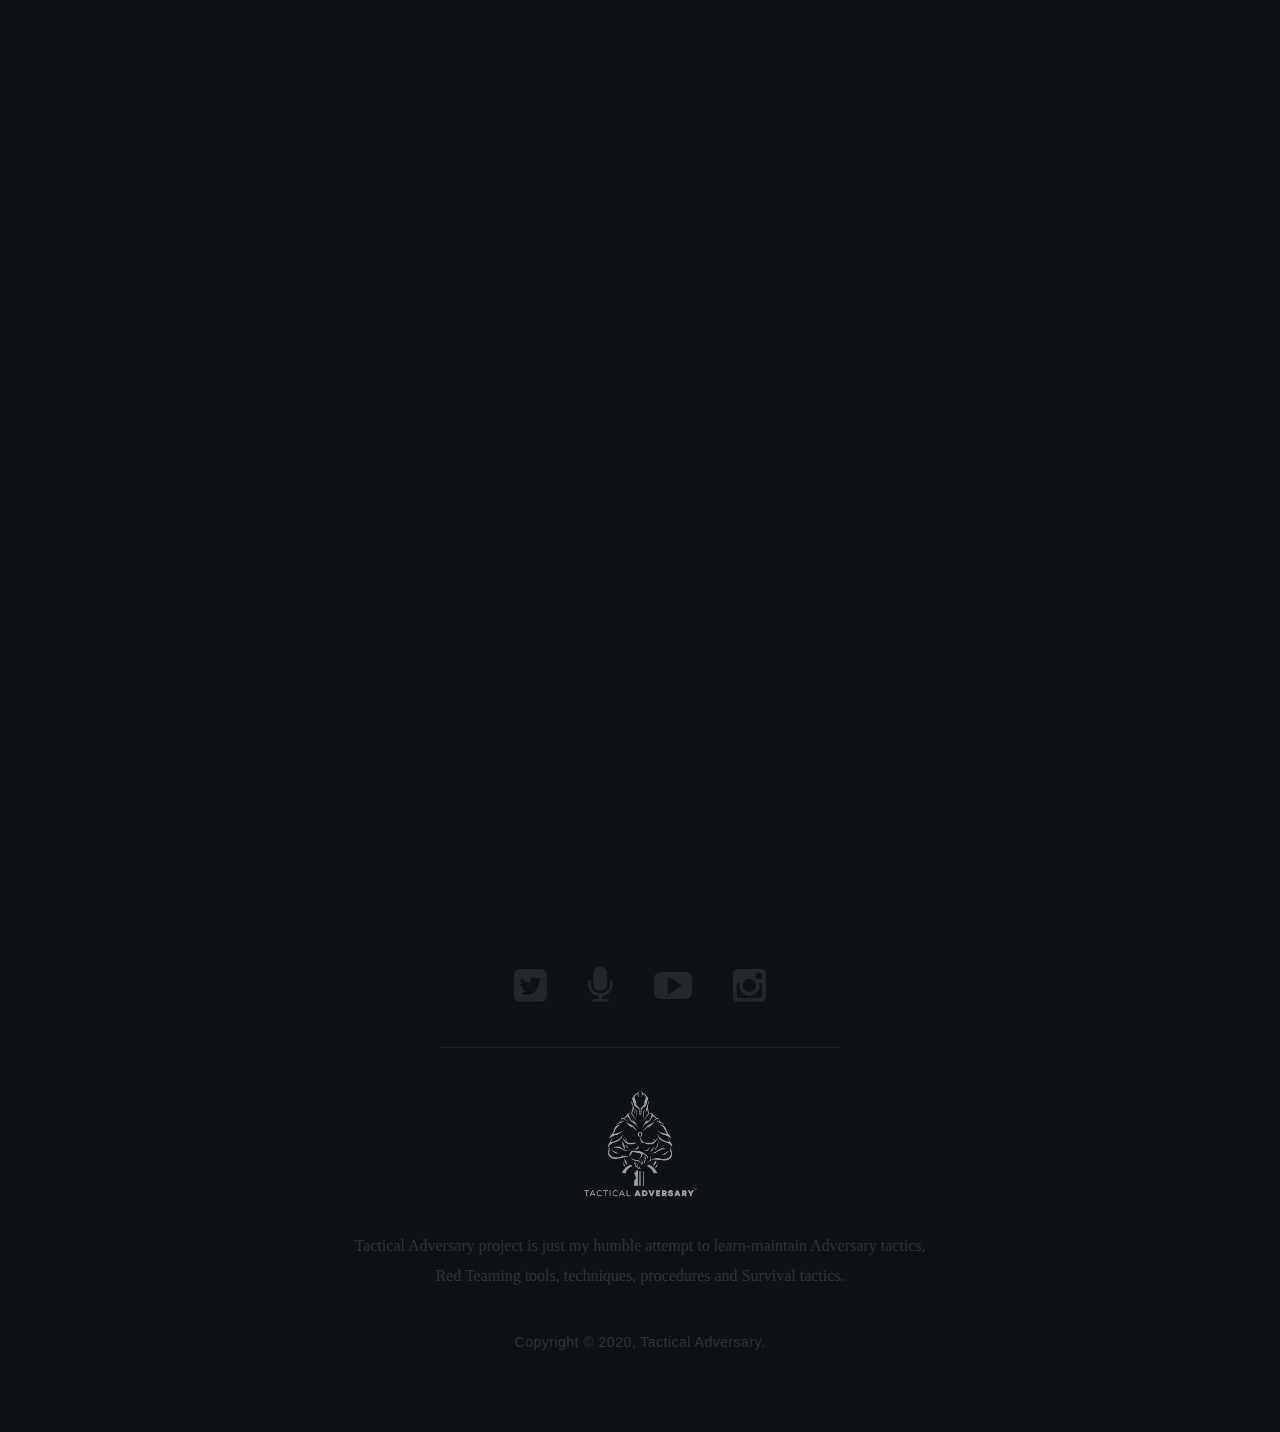
==== index.html @ 770ef3a3 "Add files via upload" ====
<!DOCTYPE html>
<!--[if IE 8 ]><html class="no-js oldie ie8" lang="en"> <![endif]-->
<!--[if IE 9 ]><html class="no-js oldie ie9" lang="en"> <![endif]-->
<!--[if (gte IE 9)|!(IE)]><!--><html class="no-js" lang="en"> <!--<![endif]-->
<head>

   <!--- basic page needs
   ================================================== -->
   <meta charset="utf-8">
	<title>Tactical Adversary Podcast - Stories of real world Adversaries</title>
	<meta name="description" content="Tactical Adversary Podcast - Stories of real world Adversaries">  
	<meta name="author" content="Tactical Adversary">
<meta property="og:title" content="Tactical Adversary - Adversarial attack simulation and red teaming tactics"/>
<meta property="og:description" content="Tactical Adversary - Adversarial attack simulation and red teaming tactics"/>
<meta property="og:type" content="Blogs, Podcast and Webcast"/>
<meta property="og:image" itemprop="image" content="https://tacticaladversary.io/images/tactical_adversary.jpg"/>
   <!-- mobile specific metas
   ================================================== -->
	<meta name="viewport" content="width=device-width, initial-scale=1, maximum-scale=1">

 	<!-- CSS
   ================================================== -->
   <link rel="stylesheet" href="css/base.css">
   <link rel="stylesheet" href="css/vendor.min.css">
   <link rel="stylesheet" href="css/main.css">     

   <!-- script
   ================================================== -->
	<script src="js/modernizr.js"></script>

   <!-- favicons
	================================================== -->
	<link rel="apple-touch-icon" sizes="180x180" href="images/favicon/apple-touch-icon.png">
<link rel="icon" type="image/png" sizes="32x32" href="images/favicon/favicon-32x32.png">
<link rel="icon" type="image/png" sizes="16x16" href="images/favicon/favicon-16x16.png">
<link rel="manifest" href="images/favicon/site.webmanifest">
<link rel="mask-icon" href="images/favicon/safari-pinned-tab.svg" color="#5bbad5">
<meta name="msapplication-TileColor" content="#da532c">
<meta name="theme-color" content="#ffffff">
	

</head>

<body>

	<!-- header
   ================================================== -->
   <header id="main-header">

   	<div class="row">

	      <div class="logo">
	         <a href="https://podcast.tacticaladversary.io">Tactical Adversary</a>
	      </div>

	      <nav id="nav-wrap">         
	         
	         <a class="mobile-btn" href="#nav-wrap" title="Show navigation">
	         	<span class="menu-icon">Menu</span>
	         </a>
         	<a class="mobile-btn" href="#" title="Hide navigation">
         		<span class="menu-icon">Menu</span>
         	</a>            

	         <ul id="nav" class="nav">
	            <li class="current"><a href="https://podcast.tacticaladversary.io">Home.</a></li>
			<li><a href="#">Episodes.</a></li>
		         <li><a href="blog">About.</a></li>
	            <li><a href="https://tacticaladversary.io/" target="_blank">Tactical Adversary Home.</a></li>
				
	           
	         </ul> <!-- end #nv -->

	      </nav> <!-- end #nav-wrap -->

	      <ul class="header-social">
		  <li><a href="https://twitter.com/TacticAdversary" target="_blank"> <i class="fa fa-twitter"></i></a></li>
		  	  <li><a href="https://anchor.fm/TacticalAdversary" target="_blank"> <i class="fa fa-microphone"></i></a></li>
			  
		  <li><a href="https://www.youtube.com/channel/UCgHDiIYPNd9ka-pK5iBv2qg" target="_blank"><i class="fa fa-youtube-play" > </i></a></li>		  
	        	<li><a href="https://instagram.com/tacticaladversary" target="_blank"> <i class="fa fa-instagram"></i></a></li>
				<!--<li><a href="https://twitch.tv/tacticaladversary" target="_blank"> <i class="fa fa-twitch"></i></a></li>
	        	 <li><a href="https://facebook.com/tacticaladversary" target="_blank"> <i class="fa fa-facebook"></i></a></li> -->
	        	
	      </ul>      

	   </div>

   </header> <!-- end header -->


   <!-- homepage hero
   ================================================== -->
   <section id="hero">	
   	  
		<div class="row hero-content">

			<div class="twelve columns hero-container">

			   <!-- hero-slider start-->
			   <div id="hero-slider" class="flexslider">

				   <ul class="slides">

				    <li>
						   <div class="flex-caption">
						   <img src="images/tactical-adversary-abx.png" alt=""/>
								<h1 class="">Stories of real world Adversaries.
								</h1>	
									
								<h3 class=""></h3>				   
							</div>						
					   </li>

					   <!-- slide -->
														              

				   </ul>

			   </div> <!-- end hero-slider -->				   

	      </div> <!-- end twelve columns-->

		</div> <!-- end row -->	

		

   </section> <!-- end homepage hero -->



   <section id="testimonials">

      <div class="row content flex-container">
	
         <div id="testimonial-slider" class="flexslider">

            <ul class="slides">
               <li>
                  <p>
“A Podcast on Stories of real world Adversaries! </br> Lets hear their experiences focused on offensive cyber security, red teaming and adversary tactics!”
                  </p>

             	</li> <!-- end slide -->

             

            </ul> <!-- end slides -->

         </div> <!-- end flexslider -->         
        
      </div> <!-- end row -->

   </section> <!-- end testimonials section -->  


 


   <!-- Footer
   ================================================== -->
   <footer>

      <div class="row">  

      	<div class="twelve columns content group">
      		
				<ul class="social-links">
				 <li><a href="https://twitter.com/TacticAdversary" target="_blank"> <i class="fa fa-twitter-square"></i></a></li>
				 <li><a href="https://anchor.fm/TacticalAdversary" target="_blank"> <i class="fa fa-microphone"></i></a></li>
			  
				 <li><a href="https://www.youtube.com/channel/UCgHDiIYPNd9ka-pK5iBv2qg"><i class="fa fa-youtube-play" target="_blank"> </i></a></li>
				 <li><a href="https://instagram.com/TacticalAdversary" target="_blank"> <i class="fa fa-instagram"></i></a></li>
				  <!-- 	<li><a href="https://twitch.tv/tacticaladversary" target="_blank"> <i class="fa fa-twitch"></i></a></li>
              <li><a href="https://facebook.com/tacticaladversary" target="_blank"> <i class="fa fa-facebook-square"></i></a></li>-->
             
            </ul>

            <hr />

            <div class="info">

            	<div class="footer-logo"></div>
 <p>Tactical Adversary project is just my humble attempt to learn-maintain Adversary tactics, Red Teaming tools, techniques, procedures and Survival tactics. 
	            </p>	
	            <ul class="copyright">
         	<li>Copyright &copy; 2020, Tactical Adversary.</li> 
         	
         </ul>
		 
		 
	         </div>

      	</div>           

        


      </div> <!-- end row -->

   </footer> <!-- end footer -->

   <div id="preloader"> 
    	<div id="loader"></div>
   </div> 

   <!-- Java Script
   ================================================== --> 
   <script src="js/jquery-1.11.3.min.js"></script>
   <script src="js/jquery-migrate-1.2.1.min.js"></script>
   <script src="js/jquery.flexslider-min.js"></script>
   <script src="js/jquery.waypoints.min.js"></script>
   <script src="js/jquery.validate.min.js"></script>
   <script src="js/jquery.fittext.js"></script>
   <script src="js/jquery.placeholder.min.js"></script>
   <script src="js/jquery.magnific-popup.min.js"></script>  
   <script src="js/main_2.js"></script>

</body>

</html>
---- css/base.css ----
html {
	font-family: sans-serif;
	-ms-text-size-adjust: 100%;
	-webkit-text-size-adjust: 100%;
}

body {
	margin: 0;
}

article,
aside,
details,
figcaption,
figure,
footer,
header,
hgroup,
main,
nav,
section,
summary {
	display: block;
}

audio,
canvas,
progress,
video {
	display: inline-block;
	vertical-align: baseline;
}

audio:not([controls]) {
	display: none;
	height: 0;
}

[hidden],
template {
	display: none;
}

a {
	background: transparent;
}

a:active,
a:hover {
	outline: 0;
}

abbr[title] {
	border-bottom: 1px dotted;
}

b,
strong {
	font-weight: bold;
}

dfn {
	font-style: italic;
}

h1 {
	font-size: 2em;
	margin: 0.67em 0;
}

mark {
	background: #ff0;
	color: #000;
}

small {
	font-size: 80%;
}

sub,
sup {
	font-size: 75%;
	line-height: 0;
	position: relative;
	vertical-align: baseline;
}

sup {
	top: -0.5em;
}

sub {
	bottom: -0.25em;
}

img {
	border: 0;
}

svg:not(:root) {
	overflow: hidden;
}

figure {
	margin: 1em 40px;
}

hr {
	-moz-box-sizing: content-box;
	box-sizing: content-box;
	height: 0;
}

pre {
	overflow: auto;
}

code,
kbd,
pre,
samp {
	font-family: monospace, monospace;
	font-size: 1em;
}

button,
input,
optgroup,
select,
textarea {
	color: inherit;
	font: inherit;
	margin: 0;
}

button {
	overflow: visible;
}

button,
select {
	text-transform: none;
}

button,
html input[type="button"],
input[type="reset"],
input[type="submit"] {
	-webkit-appearance: button;
	cursor: pointer;
}

button[disabled],
html input[disabled] {
	cursor: default;
}

button::-moz-focus-inner,
input::-moz-focus-inner {
	border: 0;
	padding: 0;
}

input {
	line-height: normal;
}

input[type="checkbox"],
input[type="radio"] {
	box-sizing: border-box;
	padding: 0;
}

input[type="number"]::-webkit-inner-spin-button,
input[type="number"]::-webkit-outer-spin-button {
	height: auto;
}

input[type="search"] {
	-webkit-appearance: textfield;
	-moz-box-sizing: content-box;
	-webkit-box-sizing: content-box;
	box-sizing: content-box;
}

input[type="search"]::-webkit-search-cancel-button,
input[type="search"]::-webkit-search-decoration {
	-webkit-appearance: none;
}

fieldset {
	border: 1px solid #c0c0c0;
	margin: 0 2px;
	padding: 0.35em 0.625em 0.75em;
}

legend {
	border: 0;
	padding: 0;
}

textarea {
	overflow: auto;
}

optgroup {
	font-weight: bold;
}

table {
	border-collapse: collapse;
	border-spacing: 0;
}

td,
th {
	padding: 0;
}

/*
/* Basic Setup Styles - Top Elements 
/* =================================================================== */

/* NOTE
html is set to 62.5% so that if you use REMS, all the measurements 
are based on 10px sizing. So basically 1.5rem = 15px  */
html {
	-webkit-font-smoothing: antialiased;
	-moz-osx-font-smoothing: grayscale;
	font-size: 62.5%;
	-webkit-box-sizing: border-box;
	-moz-box-sizing: border-box;
	box-sizing: border-box;
}

html,
body {
	height: 100%;
}

*,
*:before,
*:after {
	box-sizing: inherit;
}

body {
	font-weight: normal;
	line-height: 1;
	text-rendering: optimizeLegibility;
}


/*
/* Typography 
====================================================================== */

div,
dl,
dt,
dd,
ul,
ol,
li,
h1,
h2,
h3,
h4,
h5,
h6,
pre,
form,
p,
blockquote,
th,
td {
	margin: 0;
	padding: 0;
}

h1,
h2,
h3,
h4,
h5,
h6 {
	text-rendering: optimizeLegibility;
	line-height: 1.2;
}

hr {
	border: solid #ddd;
	border-width: 1px 0 0;
	clear: both;
	margin: 11px 0 24px;
	height: 0;
}

em,
i {
	font-style: italic;
	line-height: inherit;
}

strong,
b {
	font-weight: bold;
	line-height: inherit;
}

small {
	font-size: 60%;
	line-height: inherit;
}

ul {
	list-style: none;
}

ol {
	list-style: decimal;
}

ol,
ul.square,
ul.circle,
ul.disc {
	margin-left: 17px;
}

ul.square {
	list-style: square;
}

ul.circle {
	list-style: circle;
}

ul.disc {
	list-style: disc;
}

ul li {
	padding-left: 4px;
}

ul ul,
ul ol,
ol ol,
ol ul {
	margin: 3px 0 3px 17px;
}

/* links
---------------------------------------------------------------------- */
a {
	text-decoration: none;
	line-height: inherit;
}

a img {
	border: none;
}

a:focus {
	outline: none;
}

p a,
p a:visited {
	line-height: inherit;
}

/* 
/* Media 
/* =================================================================== */

img,
video,
embed,
object {
	max-width: 100%;
	height: auto;
}

object,
embed {
	height: 100%;
}

img {
	-ms-interpolation-mode: bicubic;
}

/* 
/* Grid
===================================================================== */

.row {
	width: 94%;
	max-width: 1140px;
	margin: 0 auto;
}

.row .row {
	width: auto;
	max-width: none;
	margin-left: -20px;
	margin-right: -20px;
}

.row:before,
.row:after {
	content: "";
	display: table;
}

.row:after {
	clear: both;
}

.column,
.columns,
.bgrid {
	position: relative;
	min-height: 1px;
	float: left;
}

.column,
.columns {
	padding: 0 20px;
}

.column.centered,
.columns.centered {
	float: none;
	margin: 0 auto;
}

.row.collapsed > .column,
.row.collapsed > .columns,
.column.collapsed,
.columns.collapsed {
	padding: 0;
}

[class*="column"] + [class*="column"]:last-child {
	float: right;
}

[class*="column"] + [class*="column"].end {
	float: right;
}

.one,
.row .one {
	width: 8.33333%;
}

.two,
.row .two {
	width: 16.66667%;
}

.three,
.row .three {
	width: 25%;
}

.four,
.row .four {
	width: 33.33333%;
}

.five,
.row .five {
	width: 41.66667%;
}

.six,
.row .six {
	width: 50%;
}

.seven,
.row .seven {
	width: 58.33333%;
}

.eight,
.row .eight {
	width: 66.66667%;
}

.nine,
.row .nine {
	width: 75%;
}

.ten .row .ten {
	width: 83.33333%;
}

.eleven,
.row .eleven {
	width: 91.66667%;
}

.twelve,
.row .twelve {
	width: 100%;
}

/* small screens
--------------------------------------------------------------- */
@media screen and (max-width:1024px) {
	.row .row {
		margin-left: -18px;
		margin-right: -18px;
	}

	.column,
	.columns {
		padding: 0 18px;
	}

}

/* tablets
--------------------------------------------------------------- */
@media screen and (max-width:768px) {
	.row {
		width: auto;
		padding-left: 30px;
		padding-right: 30px;
	}

	.row .row {
		padding-left: 0;
		padding-right: 0;
		margin-left: -15px;
		margin-right: -15px;
	}

	.column,
	.columns {
		padding: 0 15px;
	}

	.tab-fourth,
	.row .tab-fourth {
		width: 25%;
	}

	.tab-third,
	.row .tab-third {
		width: 33.33333%;
	}

	.tab-half,
	.row .tab-half {
		width: 50%;
	}

	.tab-2thirds,
	.row .tab-2thirds {
		width: 66.66667%;
	}

	.tab-3fourths,
	.row .tab-3fourths {
		width: 75%;
	}

	.tab-whole,
	.row .tab-whole {
		width: 100%;
	}

}

/* large mobile devices
--------------------------------------------------------------- */
@media screen and (max-width:600px) {
	.row {
		padding-left: 25px;
		padding-right: 25px;
	}

	.row .row {
		margin-left: -10px;
		margin-right: -10px;
	}

	.column,
	.columns {
		padding: 0 10px;
	}

	.mob-fourth,
	.row .mob-fourth {
		width: 25%;
	}

	.mob-half,
	.row .mob-half {
		width: 50%;
	}

	.mob-3fourths,
	.row .mob-3fourths {
		width: 75%;
	}

	.mob-whole,
	.row .mob-whole {
		width: 100%;
	}

}

/* small mobile devices
--------------------------------------------------------------- */
@media screen and (max-width:400px) {
	.row {
		padding-left: 30px;
		padding-right: 30px;
	}

	.row .row {
		padding-left: 0;
		padding-right: 0;
		margin-left: 0;
		margin-right: 0;
	}

	.column,
	.columns {
		width: auto !important;
		float: none !important;
		margin-left: 0;
		margin-right: 0;
		clear: both;
		padding: 0;
	}

	[class*="column"] + [class*="column"]:last-child {
		float: none;
	}

}

/* 
/* block grids
===================================================================== */
.bgrid-sixth .bgrid {
	width: 16.66667%;
}

.bgrid-fourth .bgrid {
	width: 25%;
}

.bgrid-third .bgrid {
	width: 33.33333%;
}

.bgrid-half .bgrid {
	width: 50%;
}

.bgrid {
	padding: 0;
}

/* Clearing for block grid columns. Allows columns with 
different heights to align properly.
--------------------------------------------------------------------- */
.bgrid-sixth .bgrid:nth-child(6n+1),
.bgrid-fourth .bgrid:nth-child(4n+1),
.bgrid-third .bgrid:nth-child(3n+1),
.bgrid-half .bgrid:nth-child(2n+1) {
	clear: both;
}

/* small screens
--------------------------------------------------------------- */
@media screen and (max-width:1024px) {

	/* block grids for small screens */
	.s-bgrid-sixth .bgrid {
		width: 16.66667%;
	}

	.s-bgrid-fourth .bgrid {
		width: 25%;
	}

	.s-bgrid-third .bgrid {
		width: 33.33333%;
	}

	.s-bgrid-half .bgrid {
		width: 50%;
	}

	.s-bgrid-whole .bgrid {
		width: 100%;
		clear: both;
	}

	[class*="bgrid-"] .bgrid:nth-child(n) {
		clear: none;
	}

	.s-bgrid-sixth .bgrid:nth-child(6n+1),
	.s-bgrid-fourth .bgrid:nth-child(4n+1),
	.s-bgrid-third .bgrid:nth-child(3n+1),
	.s-bgrid-half .bgrid:nth-child(2n+1) {
		clear: both;
	}

}

/* tablets
--------------------------------------------------------------- */
@media screen and (max-width:768px) {
	.tab-bgrid-sixth .bgrid {
		width: 16.66667%;
	}

	.tab-bgrid-fourth .bgrid {
		width: 25%;
	}

	.tab-bgrid-third .bgrid {
		width: 33.33333%;
	}

	.tab-bgrid-half .bgrid {
		width: 50%;
	}

	.tab-bgrid-whole .bgrid {
		width: 100%;
		clear: both;
	}

	[class*="tab-bgrid-"] .bgrid:nth-child(n) {
		clear: none;
	}

	.tab-bgrid-sixth .bgrid:nth-child(6n+1),
	.tab-bgrid-fourth .bgrid:nth-child(4n+1),
	.tab-bgrid-third .bgrid:nth-child(3n+1),
	.tab-bgrid-half .bgrid:nth-child(2n+1) {
		clear: both;
	}

}

/* mobile devices
--------------------------------------------------------------- */
@media screen and (max-width:600px) {
	.mob-bgrid-sixth .bgrid {
		width: 16.66667%;
	}

	.mob-bgrid-fourth .bgrid {
		width: 25%;
	}

	.mob-bgrid-third .bgrid {
		width: 33.33333%;
	}

	.mob-bgrid-half .bgrid {
		width: 50%;
	}

	.mob-bgrid-whole .bgrid {
		width: 100%;
		clear: both;
	}

	[class*="mob-bgrid-"] .bgrid:nth-child(n) {
		clear: none;
	}

	.mob-bgrid-sixth .bgrid:nth-child(6n+1),
	.mob-bgrid-fourth .bgrid:nth-child(4n+1),
	.mob-bgrid-third .bgrid:nth-child(3n+1),
	.mob-bgrid-half .bgrid:nth-child(2n+1) {
		clear: both;
	}

}

/* stack on small mobile devices
--------------------------------------------------------------- */
@media screen and (max-width:400px) {
	.stack .bgrid {
		width: auto !important;
		float: none !important;
		margin-left: 0;
		margin-right: 0;
		clear: both;
	}

}

/* 
/* MISC
===================================================================== */

/* Clearing - (http://nicolasgallagher.com/micro-clearfix-hack/
--------------------------------------------------------------------- */
.group:before,
.group:after {
	content: "";
	display: table;
}

.group:after {
	clear: both;
}

/* Misc Helper Styles 
--------------------------------------------------------------------- */
.hide {
	display: none;
}

.invisible {
	visibility: hidden;
}

.antialiased {
	-webkit-font-smoothing: antialiased;
	-moz-osx-font-smoothing: grayscale;
}

.remove-bottom {
	margin-bottom: 0;
}

.half-bottom {
	margin-bottom: 15px !important;
}

.add-bottom {
	margin-bottom: 30px !important;
}

.no-border {
	border: none;
}

.text-center {
	text-align: center;
}

.text-left {
	text-align: left;
}

.text-right {
	text-align: right;
}

.pull-left {
	float: left;
}

.pull-right {
	float: right;
}

.align-center {
	margin-left: auto;
	margin-right: auto;
	text-align: center;
}
---- css/main.css ----
@import url("fonts.css");
@import url("font-awesome/css/font-awesome.min.css");


/** 
/* 02. =document setup
/* =================================================================== */

/* Body 
---------------------------------------------------------------------- */
html,
body {
	height: 100%;
}

body {
	background: #0F1215;
	font: 16px/30px "merriweather-regular", serif;
	font-weight: normal;
	color: #575859;
}

/* links 
---------------------------------------------------------------------- */
a,
a:visited {
	outline: none;
	color: white;
	-moz-transition: all 0.3s ease-in-out;
	-o-transition: all 0.3s ease-in-out;
	-webkit-transition: all 0.3s ease-in-out;
	-ms-transition: all 0.3s ease-in-out;
	transition: all 0.3s ease-in-out;
}

a:hover,
a:focus {
	color: #fdc501;
}

/* Typography
--------------------------------------------------------------------- */
h1,
h2,
h3,
h4,
h5,
h6 {
	font-family: "raleway-heavy", sans-serif;
	color: #FFFFFF;
	font-style: normal;
	text-rendering: optimizeLegibility;
	margin: 18px 0 15px;
}

h1 a,
h2 a,
h3 a,
h4 a,
h5 a,
h6 a {
	font-weight: inherit;
}

h1 {
	font-size: 36px;
	line-height: 36px;
	margin-top: 0;
	letter-spacing: -1px;
}

h2 {
	font-size: 24px;
	line-height: 30px;
}

h3 {
	font-size: 20px;
	line-height: 30px;
}

h4 {
	font-size: 17px;
	line-height: 30px;
}

h5 {
	font-size: 14px;
	line-height: 30px;
	margin-top: 15px;
	text-transform: uppercase;
	letter-spacing: 1px;
}

h6 {
	font-size: 13px;
	line-height: 30px;
	margin-top: 15px;
	text-transform: uppercase;
	letter-spacing: 1px;
}

p {
	margin: 15px 0 15px 0;
}

p span {
	color: white;
}

p img {
	margin: 0;
}

p.lead {
	font: 20px/36px "merriweather-light", serif;
	color: #707273;
}

em {
	font: 16px/30px "merriweather-italic", serif;
	font-style: normal;
}

strong,
b {
	font: 16px/30px "merriweather-bold", serif;
	font-weight: normal;
}

small {
	font-size: 11px;
	line-height: inherit;
}

blockquote {
	margin: 18px 0px;
	padding-left: 40px;
	position: relative;
}

blockquote:before {
	content: "\201C";
	opacity: 0.45;
	font-size: 80px;
	line-height: 0px;
	margin: 0;
	font-family: arial, sans-serif;
	position: absolute;
	top: 30px;
	left: 0;
}

blockquote p {
	font-family: georgia, serif;
	font-style: italic;
	padding: 0;
	font-size: 18px;
	line-height: 30px;
}

blockquote cite {
	display: block;
	font-size: 12px;
	font-style: normal;
	line-height: 18px;
}

blockquote cite:before {
	content: "\2014 \0020";
}

blockquote cite a,
blockquote cite a:visited {
	color: #707273;
	border: none;
}

abbr {
	font-family: "merriweather-bold", serif;
	font-variant: small-caps;
	text-transform: lowercase;
	letter-spacing: .5px;
	color: #707273;
}

pre,
code {
	font-family: Consolas, "Andale Mono", Courier, "Courier New", monospace;
}

pre {
	white-space: pre;
	white-space: pre-wrap;
	word-wrap: break-word;
}

code {
	padding: 3px;
	background: #ECF0F1;
	color: #707273;
	border-radius: 3px;
}

del {
	text-decoration: line-through;
}

abbr[title],
dfn[title] {
	border-bottom: 1px dotted;
	cursor: help;
}

mark {
	background: #FFF49B;
	color: #000;
}

hr {
	border: solid #707273;
	border-width: 1px 0 0;
	clear: both;
	margin: 23px 0 12px;
	height: 0;
}

/* Lists  
--------------------------------------------------------------------- */
ul,
ol {
	margin-top: 15px;
	margin-bottom: 15px;
}

ul {
	list-style: disc;
	margin-left: 17px;
}

dl {
	margin: 0 0 15px 0;
}

dt {
	margin: 0;
	color: #fdc501;
}

dd {
	margin: 0 0 0 20px;
}

/* Floated image  
--------------------------------------------------------------------- */
img.pull-right {
	margin: 12px 0px 0px 18px;
}

img.pull-left {
	margin: 12px 18px 0px 0px;
}

/* Style Placeholder Text  
--------------------------------------------------------------------- */
::-webkit-input-placeholder {
	color: #12151B;
}

:-moz-placeholder {

	/* Firefox 18- */
	color: #12151B;
}

::-moz-placeholder {

	/* Firefox 19+ */
	color: #12151B;
}

:-ms-input-placeholder {
	color: #12151B;
}

.placeholder {
	color: #12151B !important;
}

/* block grids default paddings 
--------------------------------------------------------------------- */
.bgrid {
	padding: 0 20px;
}

@media only screen and (max-width:1024px) {
	.bgrid {
		padding: 0 18px;
	}

}

@media only screen and (max-width:768px) {
	.bgrid {
		padding: 0 15px;
	}

}

@media only screen and (max-width:600px) {
	.bgrid {
		padding: 0 10px;
	}

}

@media only screen and (max-width:400px) {
	.bgrid {
		padding: 0;
	}

}


/* 
/* 03. =Preloader
/* =================================================================== */

#preloader {
	position: fixed;
	top: 0;
	left: 0;
	right: 0;
	bottom: 0;
	background: #0F1215;
	z-index: 9999999;
	height: 100%;
	width: 100%;
}

.no-js #preloader,
.oldie #preloader {
	display: none;
}

#loader {
	position: absolute;
	top: 50%;
	left: 50%;
	width: 50px;
	height: 50px;
	margin-left: -25px;
	margin-top: -25px;
	background-color: #c70102;
	-webkit-animation: sk-rotateplane 1.2s infinite ease-in-out;
	animation: sk-rotateplane 1.2s infinite ease-in-out;
}

@-webkit-keyframes sk-rotateplane {
	0% {
		-webkit-transform: perspective(120px);
	}

	50% {
		-webkit-transform: perspective(120px) rotateY(180deg);
	}

	100% {
		-webkit-transform: perspective(120px) rotateY(180deg) rotateX(180deg);
	}

}

@keyframes sk-rotateplane {
	0% {
		-webkit-transform: perspective(120px) rotateX(0deg) rotateY(0deg);
		transform: perspective(120px) rotateX(0deg) rotateY(0deg);
	}

	50% {
		-webkit-transform: perspective(120px) rotateX(-180.1deg) rotateY(0deg);
		transform: perspective(120px) rotateX(-180.1deg) rotateY(0deg);
	}

	100% {
		-webkit-transform: perspective(120px) rotateX(-180deg) rotateY(-179.9deg);
		transform: perspective(120px) rotateX(-180deg) rotateY(-179.9deg);
	}

}


/* 
/* 04. =forms
/* =================================================================== */

form {
	margin-bottom: 30px;
}

fieldset {
	margin: 0 0 30px 0;
	padding: 0;
	border: none;
}

input,
button {
	-webkit-font-smoothing: antialiased;
}

input[type="text"],
input[type="password"],
input[type="email"],
textarea,
select {
	display: block;
	padding: 18px 20px;
	margin: 0 0 12px 0;
	border: 0;
	outline: none;
	vertical-align: middle;
	color: #a3a4a6;
	font-family: "raleway-bold", sans-serif;
	font-size: 15px;
	line-height: 24px;
	border-radius: 3px;
	max-width: 100%;
	background: rgba(255, 255, 255, 0.1);
	-moz-transition: all 0.3s ease-in-out;
	-o-transition: all 0.3s ease-in-out;
	-webkit-transition: all 0.3s ease-in-out;
	-ms-transition: all 0.3s ease-in-out;
	transition: all 0.3s ease-in-out;
}

textarea {
	min-height: 252px;
}

input[type="text"]:focus,
input[type="password"]:focus,
input[type="email"]:focus,
select:focus,
textarea:focus {
	color: #000000;
	background: #FFFFFF;
}

.button,
.button:visited,
button,
input[type="submit"],
input[type="reset"],
input[type="button"] {
	display: inline-block;
	font: 16px/30px "raleway-heavy", sans-serif;
	padding: 9px 16px;
	margin: 0 3px 6px 0;
	background: #fdc501;
	color: #000000;
	text-decoration: none;
	cursor: pointer;
	height: auto;
	text-align: center;
	border: none;
	-webkit-appearance: none;
	-webkit-font-smoothing: inherit;
	border-radius: 3px;
	-moz-transition: all 0.3s ease-in-out;
	-o-transition: all 0.3s ease-in-out;
	-webkit-transition: all 0.3s ease-in-out;
	-ms-transition: all 0.3s ease-in-out;
	transition: all 0.3s ease-in-out;
}

.button:hover,
button:hover,
input[type="submit"]:hover,
input[type="reset"]:hover,
input[type="button"]:hover {
	color: #FFFFFF;
	background: #e64e04;
}

label,
legend {
	font: 15px/30px "raleway-bold", sans-serif;
	margin: 12px 0;
	color: #252525;
	display: block;
}

label span,
legend span {
	color: #575859;
	font: 16px/30px "raleway-bold", sans-serif;
}

input[type="checkbox"],
input[type="radio"] {
	font-size: 15px;
	color: #575859;
}

input[type="checkbox"] {
	display: inline;
}


/** 
/* 05. =theme common styles
/* =================================================================== */

/* hr */
hr {
	border: solid #283436;
	border-width: 3px 0 0;
	width: 100px;
	margin: 11px 0 30px;
	height: 0;
	clear: both;
	text-align: left;
	-moz-transition: all 0.5s ease-in-out;
	-o-transition: all 0.5s ease-in-out;
	-webkit-transition: all 0.5s ease-in-out;
	-ms-transition: all 0.5s ease-in-out;
	transition: all 0.5s ease-in-out;
}

/* for css animations */
.show {
	filter: alpha(opacity=100);
	-ms-filter: "progid:DXImageTransform.Microsoft.Alpha(Opacity=100)";
	opacity: 1;
	zoom: 1;
}

/* sections */
.section-head h1 {
	font: 15px/30px "raleway-heavy", sans-serif;
	text-transform: uppercase;
	letter-spacing: 2.5px;
	color: #FFFFFF;
	margin-bottom: 30px;
	margin-top: 18px;
}

.section-head h1 span {
	color: #c70102;
	position: relative;
	left: 3px;
}

.section-head p {
	font: 20px/36px "merriweather-light", serif;
	width: 95%;
}

.section-head:hover h1 + hr {
	border-color: #fdc501;
	width: 120px;
	text-align: left;
}

@media only screen and (max-width:768px) {
	.section-head {
		text-align: center;
	}

	.section-head p {
		font: 18px/36px "merriweather-light", serif;
		width: auto;
	}

	.section-head h1 + hr {
		margin-left: auto;
		margin-right: auto;
	}

}

@media only screen and (max-width:600px) {
	.section-head p {
		font: 17px/33px "merriweather-light", serif;
		width: auto;
	}

}

@media only screen and (max-width:400px) {
	.section-head [class*="column"] {
		padding: 0;
	}

}


/** 
/* 06. =header styles
/* =================================================================== */

header {
	height: 66px;
	width: 100%;
	position: fixed;
	left: 0;
	top: 0;
	z-index: 600;
	-moz-transition: all 0.5s ease-in-out;
	-o-transition: all 0.5s ease-in-out;
	-webkit-transition: all 0.5s ease-in-out;
	-ms-transition: all 0.5s ease-in-out;
	transition: all 0.5s ease-in-out;  

	
}
header.opaque {
	background: black;
	border-bottom: 1px solid rgba(255, 255, 255, 0.1);
}

/* header logo */
header .logo {
	/* background: #fdc501; */
	float: left;
	width: auto;
	margin-left: 15px;
	margin-right: 30px;
	z-index: 600;    
	
	/* add position relative since z-index only applies to  
	elements that have been given an explicit position */
	position: relative;
}

header .logo a {
	display: block;
	margin: 0;
	padding: 0;
	border: none;
	font: 0/0 a;
	text-shadow: none;
	color: transparent;
	width: 72px;
	height: 70px;
	background: url("../images/logoK@2x.png") no-repeat center;
	background-size: 65px 70px;
}

/* header social */
header .header-social {
	font-size: 20px;
	font-weight: normal;
	line-height: 66px;
	margin-top: 0;
	margin-left: 30px;
	padding-left: 36px;
	border-left: 1px solid rgba(150, 150, 150, 0.2);
	float: left;
	position: relative;
	top: -1px;
}

header .header-social li {
	display: inline-block;
	margin-right: 15px;
}

header .header-social li a {
	color: #FFFFFF;
}

header .header-social li a:hover {
	color: #c70102;
}

/* media queries:  
/* header/header components */
@media only screen and (max-width:880px) {
	header .header-social {
		display: none;
	}

}

@media only screen and (max-width:768px) {
	header {
		background: black;
		border-bottom: 1px solid rgba(255, 255, 255, 0.1);
	}

	header .row {
		width: 100%;
	}

	header .logo {
		margin-left: -30px;
	}

}

/* primary navigation
--------------------------------------------------------------------- */
#nav-wrap,
#nav-wrap ul,
#nav-wrap li,
#nav-wrap a {
	margin: 0;
	padding: 0;
}

/* nav-wrap */
#nav-wrap {
	font: 13px "raleway-heavy", sans-serif;
	text-transform: uppercase;
	letter-spacing: 1.5px;
	float: left;  
}

/* hide toggle button */
#nav-wrap > a {
	display: none;
}

ul#nav {
	min-height: 66px;
	display: inline-block;
	width: auto;  

	/* left align the menu */
	text-align: left;
}

ul#nav li {
	position: relative;
	list-style: none;
	display: inline-block;
	height: 66px;    
}

/* Links */
ul#nav li a {

	/* 14px padding top + 14px padding bottom + 38px line-height = 66px */
	display: block;
	padding: 14px 12px;
	line-height: 38px;
	text-decoration: none;
	text-align: left;
	color: #FFFFFF;
	position: relative;
	-moz-transition: color 0.2s ease-in-out;
	-o-transition: color 0.2s ease-in-out;
	-webkit-transition: color 0.2s ease-in-out;
	-ms-transition: color 0.2s ease-in-out;
	transition: color 0.2s ease-in-out;
}

ul#nav li a:hover {
	color: #c70102;
}

ul#nav li a:active {
	background-color: transparent !important;
}

ul#nav li.current a {
	color: #c70102;
}

ul#nav li.current a:after {
	position: absolute;
	left: 50%;
	bottom: 0;
	width: 40px;
	height: 2px;
	margin-left: -23px;
	background-color: white;
	content: '\0020';
	display: block;
	-moz-transition: all 0.3s ease-in-out;
	-o-transition: all 0.3s ease-in-out;
	-webkit-transition: all 0.3s ease-in-out;
	-ms-transition: all 0.3s ease-in-out;
	transition: all 0.3s ease-in-out;
}

/* mobile navigation 
--------------------------------------------------------------------- */
@media only screen and (max-width:768px) {
	#nav-wrap {
		z-index: 700;
		display: block;
		width: 100%;
		float: none;
		position: absolute;
		top: 0;
		right: 0;
	}

	/* mobile-btn and toggle-btn */
	#nav-wrap > a {
		border: none;
		color: #FFFFFF;
		height: 40px;
		min-width: 40px;
		font-size: 12px;
		text-align: left;
		float: right;
		display: block;
		padding: 0;
		position: relative;
		top: 13px;
		right: 20px;
	}

	#nav-wrap > a:hover .menu-icon {
		background: #FFFFFF;
	}

	#nav-wrap .menu-icon {
		display: inline-block;
		width: 24px;
		height: 3px;
		margin-top: -3px;
		position: absolute;
		right: 8px;
		top: 50%;
		bottom: auto;
		left: auto;
		background: #c70102;
		-moz-transition: all 0.3s ease-in-out;
		-o-transition: all 0.3s ease-in-out;
		-webkit-transition: all 0.3s ease-in-out;
		-ms-transition: all 0.3s ease-in-out;
		transition: all 0.3s ease-in-out;
		font: 0/0 a;
		text-shadow: none;
		color: transparent;
	}

	#nav-wrap .menu-icon:before,
	#nav-wrap .menu-icon:after {
		content: '';
		width: 100%;
		height: 100%;
		position: absolute;
		background-color: inherit;
		left: 0;
	}

	#nav-wrap .menu-icon:before {
		bottom: 8px;
	}

	#nav-wrap .menu-icon:after {
		top: 8px;
	}

	/* dropdown nav */
	#nav-wrap ul#nav {
		background: #1c212a;
		padding: 54px 45px 60px 45px;
		margin: 0;
		height: auto;
		display: none;
		clear: both;
		width: 100%;
		float: none;
		position: absolute;
		top: 66px;
		right: 0;
	}

	#nav-wrap ul#nav > li {
		display: block;
		float: none;
		height: auto;
		text-align: left;
		border-bottom: 1px dotted rgba(200, 200, 200, 0.1);
		padding: 6px 0;
	}

	#nav-wrap ul#nav > li:first-child {
		border-top: 1px dotted rgba(200, 200, 200, 0.1);
	}

	#nav-wrap ul#nav li a {
		display: block;
		width: auto;
		padding: 0;
		color: #cacbcb;
		padding: 12px 0;
		line-height: 16px;
		border: none;
	}

	#nav-wrap ul#nav li a:hover {
		color: #FFFFFF;
	}

	#nav-wrap ul#nav li.current > a {
		background: none;
		color: #c70102;
	}

	#nav-wrap ul#nav li.current > a:after {
		display: none;
	}

	#nav-wrap a.mobile-btn {
		display: none;
	}

	.js #nav-wrap a#toggle-btn {
		display: block;
	}

	/* if js is disabled */
	.no-js #nav-wrap:not(:target) > a:first-of-type,
	.no-js #nav-wrap:target > a:last-of-type {
		display: block;
	}

	.no-js #nav-wrap:target ul#nav {
		display: block;
	}

}

/* make sure the menu is visible on larger screens
--------------------------------------------------------------------- */
@media only screen and (min-width:769px) {
	#nav-wrap ul#nav {
		display: block !important;
	}

}


/* 
/* 07. =hero section
/* =================================================================== */

#hero {
	background: #0F1215 url(../images/tact-podcast.jpg) no-repeat center;
	-webkit-background-size: cover;
	-moz-background-size: cover;
	background-size: cover;
	min-height: 630px;
	width: 100%;
	text-align: left;
	position: relative;
	border-bottom: 0px solid #15191d;
}

.hero-content {
	position: relative;
	padding-top: 66px;
	padding-bottom: 102px;
}

/* hero slider */
#hero-slider {
	margin: 120px 0 54px;
}

#hero-slider .slides .flex-caption {
	margin: 0 35% 0 30px;
}

#hero-slider .slides .flex-caption h1 {
	font: 49px/1.3 "raleway-bold", sans-serif;
	letter-spacing: -1px;
	padding-bottom: 24px;
	color: white;
	text-shadow: 0 1px 20px rgba(0, 0, 0, 0.6);
	position: relative;    

	/* for css animations */
	filter: alpha(opacity=0);
	-ms-filter: "progid:DXImageTransform.Microsoft.Alpha(Opacity=0)";
	opacity: 0;
	zoom: 1;
}

#hero-slider .slides .flex-caption h1::after {
	display: block;
	background-color: #c70102;
	width: 100px;
	height: 3px;
	content: '\0020';
	position: absolute;
	left: 0;
	bottom: 0;
}

#hero-slider .slides .flex-caption h3 {
	font: 18px/1.9 "merriweather-light", sans-serif;
	color: rgba(255, 255, 255, 0.7);
	text-shadow: 0 1px 15px rgba(0, 0, 0, 0.5);
	width: 85%;
	margin-top: 24px;    

	/* for css animations */
	filter: alpha(opacity=0);
	-ms-filter: "progid:DXImageTransform.Microsoft.Alpha(Opacity=0)";
	opacity: 0;
	zoom: 1;
}
#hero-slider .slides .flex-caption span
{
	color: #c70102;
}

#hero-slider .slides .flex-caption h1 span,
#hero-slider .slides .flex-caption h1 a {
	display: inline-block;
	border-bottom: 1px solid rgba(255, 255, 255, 0.3);
}

/* for oldIE - IE9 */
.oldie #hero-slider .slides .flex-caption h1 {
	filter: alpha(opacity=100);
	-ms-filter: "progid:DXImageTransform.Microsoft.Alpha(Opacity=100)";
	opacity: 1;
	zoom: 1;
}

.oldie #hero-slider .slides .flex-caption h3 {
	filter: alpha(opacity=100);
	-ms-filter: "progid:DXImageTransform.Microsoft.Alpha(Opacity=100)";
	opacity: 1;
	zoom: 1;
}

/* media queries:  
/* #hero / .hero-contert / #hero-slider */

@media only screen and (max-width:1200px) {
	#hero-slider .slides .flex-caption h1 {
		font: 44px/1.3 "raleway-bold", sans-serif;
	}

}

@media only screen and (max-width:1024px) {
	.hero-content {
		padding-bottom: 90px;
	}

	#hero-slider {
		text-align: center;
		margin: 102px 0 36px;
	}

	#hero-slider .slides .flex-caption {
		margin: 0 auto;
		max-width: 550px;
		width: 90%;
	}

	#hero-slider .slides .flex-caption h1 {
		font: 43px/1.3 "raleway-bold", sans-serif;
	}

	#hero-slider .slides .flex-caption h1::after {
		margin-left: -50px;
		left: 50%;
	}

	#hero-slider .slides .flex-caption h3 {
		font: 16px/1.9 "merriweather-light", sans-serif;
		width: 80%;
		margin-left: auto;
		margin-right: auto;
	}

}

@media only screen and (max-width:768px) {
	#hero {
		min-height: auto;
	}

	.hero-content {
		padding-bottom: 72px;
	}

	#hero-slider {
		margin: 84px 0 36px;
	}

	#hero-slider .slides .flex-caption {
		margin: 0 40px 0;
		width: auto;
	}

	#hero-slider .slides .flex-caption h1 {
		font: 41px/1.3 "raleway-bold", sans-serif;
	}

	#hero-slider .slides .flex-caption h3 {
		font: 16px/1.9 "merriweather-light", sans-serif;
		width: 85%;
	}

}

@media only screen and (max-width:600px) {
	.hero-content {
		padding-bottom: 72px;
	}

	#hero-slider {
		margin: 84px 0 36px;
	}

	#hero-slider .slides .flex-caption {
		margin: 0 35px 0;
		width: auto;
	}

	#hero-slider .slides .flex-caption h1 {
		font: 39px/1.3 "raleway-bold", sans-serif;
	}

	#hero-slider .slides .flex-caption h3 {
		font: 15px/1.9 "merriweather-light", sans-serif;
		width: 90%;
	}

}

@media only screen and (max-width:480px) {
	.hero-content {
		padding-bottom: 72px;
	}

	#hero-slider {
		margin: 78px 0 36px;
	}

	#hero-slider .slides .flex-caption {
		margin: 0 20px 0;
		width: auto;
	}

	#hero-slider .slides .flex-caption h1 {
		font: 36px/1.3 "raleway-bold", sans-serif;
	}

	#hero-slider .slides .flex-caption h3 {
		width: auto;
	}

}

@media only screen and (max-width:400px) {
	.hero-content {
		padding-bottom: 54px;
	}

	#hero-slider {
		margin: 72px 0 24px;
	}

	#hero-slider .slides .flex-caption {
		margin: 0;
	}

	#hero-slider .slides .flex-caption h1 {
		font: 30px/1.3 "raleway-bold", sans-serif;
	}

}

/* control nav */
#hero .flex-control-nav {
	width: 100%;
	text-align: left;
	display: block;
	position: relative;
	bottom: 0;
	left: 30px;
	z-index: 500;
}

#hero .flex-control-nav li {
	margin: 0 6px;
	display: inline-block;
	zoom: 1;
}

#hero .flex-control-paging li a {
	width: 12px;
	height: 12px;
	display: block;
	cursor: pointer;
	text-indent: -9999px;
	border-radius: 50%;
	background: #FFFFFF;
}

#hero .flex-control-paging li a:hover {
	background: #c8c8c8;
}

#hero .flex-control-paging li a.flex-active {
	background: #c70102;
	cursor: default;
}

/* media queries - .flex-control-nav */
@media only screen and (max-width:1024px) {
	#hero .flex-control-nav {
		text-align: center;
		left: 0;
	}

}

/* more link */
#hero #more {
	position: absolute;
	left: 50%;
	bottom: -27px;
	margin-left: 250px;
}

#hero #more a {
	font: 12px/54px "raleway-heavy", sans-serif;
	text-align: center;
	text-transform: uppercase;
	letter-spacing: 2px;
	text-decoration: none;
	display: block;
	height: 54px;
	width: 200px;
	border-radius: 3px;
	background: #e64e04;
	box-shadow: inset 0 1px 0 rgba(255, 255, 255, 0.2);
	color: #FFFFFF;
	-moz-transition: all 0.4s ease-on-out;
	-o-transition: all 0.4s ease-on-out;
	-webkit-transition: all 0.4s ease-on-out;
	-ms-transition: all 0.4s ease-on-out;
	transition: all 0.4s ease-on-out;
}

#hero #more a:hover {
	background: #fdc501;
	color: #000000;
}

#hero #more a i {
	margin-left: 6px;
	position: relative;
	right: -5px;
}

/* media queries - #more */
@media only screen and (max-width:1024px) {
	#hero #more {
		margin-left: -100px;
	}

}


/** 
/* 08. =portfolio styles
/* =================================================================== */

#portfolio {
	background: #111417;
	padding-top: 120px;
	border-bottom: 1px solid #15191d;  
}

#portfolio .row.items {
	max-width: 1260px;
	margin-top: 24px;
}

/* media queries - portfolio */

@media only screen and (max-width:1300px) {
	#portfolio .row.items {
		width: 100%;
		padding: 0;
	}

	#portfolio .row.items .columns {
		padding: 0;
	}

}

/* portfolio content */
#portfolio-wrapper {
	margin-top: 36px;
}

#portfolio-wrapper:before,
#portfolio-wrapper:after {
	content: "";
	display: table;
}

#portfolio-wrapper:after {
	clear: both;
}

#portfolio-wrapper .bgrid {
	padding: 0;
}

.folio-item .item-wrap {
	background: #111417;
	overflow: hidden;
	position: relative;
}

.folio-item .item-wrap a {
	display: block;
	cursor: pointer;
	position: relative;
}

/* overlay */
.folio-item .item-wrap .overlay {
	position: absolute;
	left: 0;
	top: 0;
	width: 100%;
	height: 100%;
	background: rgba(0, 0, 0, 0.85);
	filter: alpha(opacity=0);
	-ms-filter: "progid:DXImageTransform.Microsoft.Alpha(Opacity=0)";
	opacity: 0;
	zoom: 1;
	-moz-transition: opacity 0.5s ease-in-out;
	-o-transition: opacity 0.5s ease-in-out;
	-webkit-transition: opacity 0.5s ease-in-out;
	-ms-transition: opacity 0.5s ease-in-out;
	transition: opacity 0.5s ease-in-out;
}

.folio-item .item-wrap .link-icon {
	display: block;
	height: 30px;
	width: 30px;
	margin-left: -15px;
	margin-top: -15px;
	font-size: 14px;
	line-height: 30px;
	text-align: center;
	color: #FFFFFF;
	filter: alpha(opacity=0);
	-ms-filter: "progid:DXImageTransform.Microsoft.Alpha(Opacity=0)";
	opacity: 0;
	zoom: 1;
	-moz-transition: opacity 0.5s ease-in-out;
	-o-transition: opacity 0.5s ease-in-out;
	-webkit-transition: opacity 0.5s ease-in-out;
	-ms-transition: opacity 0.5s ease-in-out;
	transition: opacity 0.5s ease-in-out;
	position: absolute;
	top: 50%;
	left: 50%;
}

.folio-item .item-wrap img {
	vertical-align: bottom;
	-moz-transition: all 0.5s ease-in-out;
	-o-transition: all 0.5s ease-in-out;
	-webkit-transition: all 0.5s ease-in-out;
	-ms-transition: all 0.5s ease-in-out;
	transition: all 0.5s ease-in-out;
}

.folio-item .portfolio-item-meta {
	width: 100%;
	text-align: center;
	position: absolute;
	top: 20%;
	left: -100px;
	filter: alpha(opacity=0);
	-ms-filter: "progid:DXImageTransform.Microsoft.Alpha(Opacity=0)";
	opacity: 0;
	zoom: 1;
	-moz-transition: all 0.5s ease-in-out;
	-o-transition: all 0.5s ease-in-out;
	-webkit-transition: all 0.5s ease-in-out;
	-ms-transition: all 0.5s ease-in-out;
	transition: all 0.5s ease-in-out;
}

.folio-item .portfolio-item-meta h5 {
	font: 14px/21px "raleway-bold", sans-serif;
	letter-spacing: 2px;
	color: white;
	margin: 0;
}

.folio-item .portfolio-item-meta p {
	font: 14px/18px "raleway-semibold", sans-serif;
	color: #8A8A8A;
	margin: 0;
}

/* on hover */
.folio-item:hover .overlay,
.folio-item:hover .link-icon,
.folio-item:hover .portfolio-item-meta {
	filter: alpha(opacity=100);
	-ms-filter: "progid:DXImageTransform.Microsoft.Alpha(Opacity=100)";
	opacity: 1;
	zoom: 1;
}

.folio-item:hover .portfolio-item-meta {
	left: 0;
}

.folio-item:hover .item-wrap img {
	-moz-transform: scale(1.1);
	-o-transform: scale(1.1);
	-webkit-transform: scale(1.1);
	-ms-transform: scale(1.1);
	transform: scale(1.1);
}

/* media queries - .portfolio-item-meta */

@media only screen and (max-width:500px) {
	.folio-item .portfolio-item-meta {
		top: 16%;
	}

	.folio-item .portfolio-item-meta h5 {
		font: 13px/21px "raleway-bold", sans-serif;
		letter-spacing: 1px;
	}

	.folio-item .portfolio-item-meta p {
		font: 13px/18px "raleway-semibold", sans-serif;
	}

}

@media only screen and (max-width:400px) {
	.folio-item .portfolio-item-meta {
		top: 12%;
	}

	.folio-item .portfolio-item-meta h5 {
		font: 11px/18px "raleway-bold", sans-serif;
		letter-spacing: 1px;
	}

	.folio-item .portfolio-item-meta p {
		font: 11px/16px "raleway-semibold", sans-serif;
	}

}

/* Popup Modal 
/* ------------------------------------------------------------------ */
.popup-modal {
	max-width: 550px;
	background: #FFFFFF;
	position: relative;
	margin: 0 auto;  	
}

.popup-modal .media {
	position: relative;
}

.popup-modal img {
	vertical-align: bottom;
}

/* description */
.popup-modal .description-box {
	padding: 6px 36px 30px;
}

.popup-modal .description-box h4 {
	font: 15px/24px "raleway-heavy", sans-serif;
	color: #000000;
}

.popup-modal .description-box p {
	font: 14px/24px "merriweather-regular", serif;
	color: #A1A1A1;
	margin-bottom: 12px;
}

/* categories */
.popup-modal .categories {
	font: 11px/18px "raleway-heavy", sans-serif;
	text-transform: uppercase;
	letter-spacing: 1px;
	display: block;
	text-align: left;
	color: rgba(0, 0, 0, 0.5);
}

/* link box */
.popup-modal .link-box {
	width: 100%;
	overflow: hidden;
	background: #000000;
}

.popup-modal .link-box a {
	font: 12px/60px "raleway-heavy", sans-serif;
	color: #FFFFFF;
	text-transform: uppercase;
	letter-spacing: 3px;
	cursor: pointer;
	display: block;
	text-align: center;
	float: left;
	width: 50%;
	-moz-transition: all 0.3s ease-in-out;
	-o-transition: all 0.3s ease-in-out;
	-webkit-transition: all 0.3s ease-in-out;
	-ms-transition: all 0.3s ease-in-out;
	transition: all 0.3s ease-in-out;
}

.popup-modal .link-box a:first-child {
	border-right: 1px solid rgba(200, 200, 200, 0.1);
}

.popup-modal .link-box a:hover {
	background: #fdc501;
	color: #000000;
	border: none;
}

/* media queries - popup-modal */

@media only screen and (max-width:600px) {
	.popup-modal {
		width: auto;
		margin: 0 20px;
	}

}

/* transition effect for modal popup
/* ------------------------------------------------------------------ */

/* overlay at start */
.mfp-fade.mfp-bg {
	filter: alpha(opacity=0);
	-ms-filter: "progid:DXImageTransform.Microsoft.Alpha(Opacity=0)";
	opacity: 0;
	zoom: 1;
	-moz-transition: all 0.3s ease-in-out;
	-o-transition: all 0.3s ease-in-out;
	-webkit-transition: all 0.3s ease-in-out;
	-ms-transition: all 0.3s ease-in-out;
	transition: all 0.3s ease-in-out;
}

/* overlay animate in */
.mfp-fade.mfp-bg.mfp-ready {
	filter: alpha(opacity=80);
	-ms-filter: "progid:DXImageTransform.Microsoft.Alpha(Opacity=80)";
	opacity: 0.8;
	zoom: 1;
}

/* overlay animate out */
.mfp-fade.mfp-bg.mfp-removing {
	filter: alpha(opacity=0);
	-ms-filter: "progid:DXImageTransform.Microsoft.Alpha(Opacity=0)";
	opacity: 0;
	zoom: 1;
}

/* content at start */
.mfp-fade.mfp-wrap .mfp-content {
	filter: alpha(opacity=0);
	-ms-filter: "progid:DXImageTransform.Microsoft.Alpha(Opacity=0)";
	opacity: 0;
	zoom: 1;
	-moz-transform: translateY(-100%);
	-o-transform: translateY(-100%);
	-webkit-transform: translateY(-100%);
	-ms-transform: translateY(-100%);
	transform: translateY(-100%);
	-moz-transition: all 0.3s ease-in-out;
	-o-transition: all 0.3s ease-in-out;
	-webkit-transition: all 0.3s ease-in-out;
	-ms-transition: all 0.3s ease-in-out;
	transition: all 0.3s ease-in-out;
}

/* content animate in */
.mfp-fade.mfp-wrap.mfp-ready .mfp-content {
	filter: alpha(opacity=100);
	-ms-filter: "progid:DXImageTransform.Microsoft.Alpha(Opacity=100)";
	opacity: 1;
	zoom: 1;
	-moz-transform: translateY(0);
	-o-transform: translateY(0);
	-webkit-transform: translateY(0);
	-ms-transform: translateY(0);
	transform: translateY(0);
}

/* content animate out */
.mfp-fade.mfp-wrap.mfp-removing .mfp-content {
	filter: alpha(opacity=0);
	-ms-filter: "progid:DXImageTransform.Microsoft.Alpha(Opacity=0)";
	opacity: 0;
	zoom: 1;
	-moz-transform: translateY(-100%);
	-o-transform: translateY(-100%);
	-webkit-transform: translateY(-100%);
	-ms-transform: translateY(-100%);
	transform: translateY(-100%);
}

/* 
/* 09. =services
/* =================================================================== */

#services {
	background: #12151B;
	padding-top: 120px;
	padding-bottom: 120px;
	border-bottom: 1px solid #15191d;
}

.service-list {
	margin: 18px -2px 0;
}

.service-list .bgrid {
	padding: 0 22px 6px;
}

.service-list .bgrid {
	-moz-transition: all 0.3s ease-in-out;
	-o-transition: all 0.3s ease-in-out;
	-webkit-transition: all 0.3s ease-in-out;
	-ms-transition: all 0.3s ease-in-out;
	transition: all 0.3s ease-in-out;
	border-radius: 5px;
}

.service-list .bgrid:hover {
	background: rgba(0, 0, 0, 0.1);
}

@media only screen and (max-width:600px) {
	.service-list .bgrid:hover {
		background: inherit;
	}

}

#services .service-list h3 {
	font: 18px/36px "raleway-heavy", sans-serif;
	color: #fdc501;
	padding: 0;
	text-transform: none;
	text-align: left;
	margin-bottom: 6px;
}

/* media queries:  
/* #services / .service-list */

@media only screen and (max-width:1024px) {
	.service-list {
		margin: 18px 0 0;
	}

	.service-list .bgrid {
		padding: 0 18px 6px;
	}

}

@media only screen and (max-width:768px) {
	.service-list .bgrid {
		padding: 0 15px 6px;
	}

}

@media only screen and (max-width:600px) {
	.service-list .bgrid {
		padding: 0 10px 6px;
	}

}

@media only screen and (max-width:400px) {
	.service-list .bgrid {
		padding: 0 0 6px;
	}

}


/* 
/* 10. =about
/* =================================================================== */

#about {
	background: #111417;
	padding-top: 120px;
	padding-bottom: 120px;
	border-bottom: 1px solid #15191d;
}

#about h3 {
	font: 18px/36px "raleway-heavy", sans-serif;
	color: #fdc501;
	text-transform: none;
	letter-spacing: 0;
	padding: 0;
	margin-bottom: 6px;
}

/* process
-------------------------------------------------------------- */
.process {
	margin-top: 12px;
}

.process .bgrid {
	-moz-transition: all 0.3s ease-in-out;
	-o-transition: all 0.3s ease-in-out;
	-webkit-transition: all 0.3s ease-in-out;
	-ms-transition: all 0.3s ease-in-out;
	transition: all 0.3s ease-in-out;
	border-radius: 5px;
}

.process .bgrid:hover {
	background: rgba(0, 0, 0, 0.1);
}

@media only screen and (max-width:600px) {
	.process .bgrid:hover {
		background: inherit;
	}

}

/* team members
-------------------------------------------------------------- */
#about .team {
	margin-top: 30px;
}

#team-wrapper {
	margin: 0 auto;
}

#team-wrapper .member {
	margin-bottom: 24px;
	margin-top: 12px;
}

#team-wrapper .member h3 {
	line-height: 24px;
	margin-bottom: 0;
}

#team-wrapper .member span {
	position: relative;
	font-size: 13px;
	line-height: 15px;
	color: #FFFFFF;
}

#team-wrapper .member-pic {
	position: relative;
	line-height: 1;
	overflow: hidden;
	background: #FFFFFF;
}

#team-wrapper .member-pic img {
	vertical-align: bottom;
}

#team-wrapper .mask {
	position: absolute;
	left: 0;
	bottom: 0;
	width: 100%;
	height: 100%;
	background: rgba(253, 197, 1, 0.5);
	filter: alpha(opacity=0);
	-ms-filter: "progid:DXImageTransform.Microsoft.Alpha(Opacity=0)";
	opacity: 0;
	zoom: 1;
	-moz-transition: opacity 0.5s ease-in-out;
	-o-transition: opacity 0.5s ease-in-out;
	-webkit-transition: opacity 0.5s ease-in-out;
	-ms-transition: opacity 0.5s ease-in-out;
	transition: opacity 0.5s ease-in-out;
}

#team-wrapper .member:hover .mask {
	filter: alpha(opacity=100);
	-ms-filter: "progid:DXImageTransform.Microsoft.Alpha(Opacity=100)";
	opacity: 1;
	zoom: 1;
}

#team-wrapper .member-social {
	font-size: 16px;
	font-weight: normal;
	line-height: 18px;
	color: #969696;
	margin: 0;
	padding: 0;
}

#team-wrapper .member-social li {
	display: inline-block;
	margin-right: 15px;
}

#team-wrapper .member-social li a {
	color: #FFFFFF;
}

/* media queries:  
/* .team / #team-wrapper */

@media only screen and (max-width:1024px) {
	#team-wrapper .member-social li {
		margin-right: 10px;
	}

}

@media only screen and (max-width:768px) {
	#team-wrapper .member p {
		font-size: 14px;
		line-height: 27px;
	}

}

@media only screen and (max-width:600px) {
	#team-wrapper .member-pic {
		width: 80px;
		height: 80px;
		float: left;
		margin-right: 30px;
		position: relative;
		top: 6px;
	}

	#team-wrapper .member-pic .mask {
		display: none;
	}

	#team-wrapper .member-name + p {
		clear: both;
		margin-top: 30px;
	}

	#team-wrapper .member p {
		font-size: 16px;
		line-height: 30px;
	}

}

/* Call To Action 
------------------------------------------------------------------ */
#call-to-action {
	padding-top: 20px;
	text-align: center;
}

#call-to-action h2,
#call-to-action p {
	margin-left: auto;
	margin-right: auto;
	width: 80%;
}

#call-to-action p {
	font: 20px/36px "merriweather-light", serif;
	color: #707273;
	width: 75%;
}

#call-to-action .section-ads {
	padding-top: 36px;
	border-top: 1px dotted rgba(150, 150, 150, 0.1);
}

#call-to-action h2 {
	font: 30px/36px "raleway-bold", sans-serif;
	color: #FFFFFF;
	letter-spacing: -0.5px;
	margin-bottom: 24px;
}

#call-to-action h2 span {
	color: #fdc501;
}

#call-to-action h2 a,
#call-to-action span {
	color: #FFFFFF;
}

#call-to-action h2 span {
	color: #ffd900;
}

#call-to-action .action a {
	font: 15px/60px "raleway-heavy", sans-serif;
	color: #FFFFFF;
	text-transform: uppercase;
	letter-spacing: 2px;
	height: 60px;
	display: block;
	padding: 0 30px;
	max-width: 400px;
	width: 100%;
	background: #e64e04;
	border-radius: 3px;
	box-shadow: inset 0 1px 0 rgba(255, 255, 255, 0.2);
	margin: 24px auto 0;
	-moz-transition: all 0.5s ease-in-out;
	-o-transition: all 0.5s ease-in-out;
	-webkit-transition: all 0.5s ease-in-out;
	-ms-transition: all 0.5s ease-in-out;
	transition: all 0.5s ease-in-out;
}

#call-to-action .action a:hover {
	background: #c70102;
	color: white;
}

/* media queries - #call-to-action */
@media only screen and (max-width:600px) {
	#call-to-action h2,
	#call-to-action p {
		width: 85%;
	}

	#call-to-action h2 {
		font: 28px/36px "raleway-bold", sans-serif;
	}

	#call-to-action p {
		font: 18px/33px "merriweather-light", serif;
		width: 80%;
	}

}

@media only screen and (max-width:400px) {
	#call-to-action h2,
	#call-to-action p {
		width: auto;
	}

	#call-to-action h2 {
		font: 26px/36px "raleway-bold", sans-serif;
	}

	#call-to-action p {
		font: 16px/30px "merriweather-light", serif;
	}

}


/** 
/* 11. =testimonials
/* =================================================================== */

#testimonials {
	background: #900506;
	padding-top: 20px;
	padding-bottom: 30px;
	position: relative;
	min-height: 198px;
	width: 100%;
	overflow: hidden;
	text-align: center;
}

#testimonials .flex-container {
	width: 80%;
	max-width: 850px;
	margin: 0 auto;
}

#testimonial-slider {
	margin: 0 0 30px 0px;
	padding-left: 0;
	position: relative;
}

#testimonial-slider p {
	font: 24px/1.9 "merriweather-regular", sans-serif;
	color: #FFFFFF;
	padding: 0;
	text-shadow: 0 1px 1px rgba(0, 0, 0, 0.3);
}

#testimonial-slider .testimonial-author {
	display: block;
	font: 16px/24px "raleway-heavy", sans-serif;
	letter-spacing: 2px;
	text-transform: uppercase;
	margin-top: 24px;
	color: #FFFFFF;
}

#testimonial-slider .testimonial-author img {
	width: 72px;
	height: 72px;
	margin-right: 10px;
	display: inline-block;
	border-radius: 50%;
	border: 6px solid white;
	vertical-align: middle;
}

#testimonial-slider .testimonial-author .author-info {
	display: inline-block;
	vertical-align: middle;
	text-align: left;
}

#testimonial-slider .testimonial-author .author-info span {
	display: block;
	font: 14px/18px "raleway-bold", sans-serif;
	letter-spacing: 0;
	text-transform: none;
	color: rgba(0, 0, 0, 0.6);
}

/* control nav */
#testimonials .flex-control-nav {
	width: 100%;
	text-align: center;
	display: block;
	position: absolute;
	bottom: -72px;
}

#testimonials .flex-control-nav li {
	margin: 0 6px;
	display: inline-block;
	zoom: 1;
}

#testimonials .flex-control-paging li a {
	width: 12px;
	height: 12px;
	display: block;
	background: white;
	cursor: pointer;
	text-indent: -9999px;
	border-radius: 20px;
}

#testimonials .flex-control-paging li a:hover {
	background: #CCC;
	background: rgba(0, 0, 0, 0.5);
}

#testimonials .flex-control-paging li a.flex-active {
	background: #fff;
	background: black;
	cursor: default;
}

/* media queries:
/* #testimonials / #testimonial-slider */

@media only screen and (max-width:1024px) {
	#testimonials .flex-container {
		max-width: 700px;
	}

	#testimonial-slider p {
		font: 25px/1.9 "merriweather-regular", sans-serif;
	}

}

@media only screen and (max-width:768px) {
	#testimonials .flex-container {
		width: 90%;
	}

	#testimonial-slider p {
		font: 22px/1.9 "merriweather-regular", sans-serif;
	}

}

@media only screen and (max-width:600px) {
	#testimonials .flex-container {
		width: 95%;
	}

	#testimonial-slider p {
		font: 20px/1.9 "merriweather-regular", sans-serif;
	}

	#testimonial-slider .testimonial-author {
		font: 14px/24px "raleway-heavy" sans-serif;
	}

	#testimonial-slider .testimonial-author img {
		width: 60px;
		height: 60px;
		border: 6px solid white;
	}

	#testimonial-slider .testimonial-author .author-info span {
		font: 12px/18px "raleway-bold", sans-serif;
	}

}

@media only screen and (max-width:400px) {
	#testimonials .flex-container {
		width: auto;
	}

	#testimonial-slider p {
		font: 18px/1.9 "merriweather-regular", sans-serif;
	}

}

/** 
/* 12. =contact
/* =================================================================== */

#contact {
	background: #12151B;
	padding-top: 120px;
	padding-bottom: 138px;
	overflow: hidden;
	border-bottom: 1px solid #15191d;  
}

#contact h3 {
	font: 18px/36px "raleway-heavy", sans-serif;
	color: #fdc501;
	/*! padding: 0; */
	margin-bottom: 6px;
}

#contact .left {
	padding-right: 35px;
}

#contact .right {
	padding-left: 35px;
	position: relative;
	top: -6px;
}

/* media queries:  
/* #contact / .left .right */

@media only screen and (max-width:1024px) {
	#contact .left {
		padding-right: 30px;
	}

	#contact .right {
		padding-left: 30px;
	}

}

@media only screen and (max-width:768px) {
	#contact .left,
	#contact .right {
		width: 100%;
		padding: 0 15px;
	}

	#contact .right p.lead {
		font: 18px/36px "merriweather-light", serif;
	}

}

@media only screen and (max-width:600px) {
	#contact .left,
	#contact .right {
		padding: 0 10px;
	}

	#contact .right p.lead {
		font: 17px/33px "merriweather-light", serif;
	}

}

@media only screen and (max-width:400px) {
	#contact .left,
	#contact .right {
		padding: 0;
	}

}

/* contact form */
#contact form {
	margin-top: 12px;
	margin-bottom: 30px;
}

#contact form div {
	position: relative;
}

#contact form div:before,
#contact form div:after {
	content: "";
	display: table;
}

#contact form div:after {
	clear: both;
}

#contact form div label {
	font: 11px/24px "raleway-bold", sans-serif;
	position: absolute;
	bottom: 3px;
	right: 6px;
	border-radius: 3px;
	text-transform: uppercase;
	letter-spacing: 1px;
	padding: 0 20px;
	color: #e64e04;
}

input[type="text"],
input[type="password"],
input[type="email"],
#contact textarea,
#contact select {
	margin-bottom: 45px;
	width: 100%;
}

#contact button.submitform {
	font: 15px/30px "raleway-heavy", sans-serif;
	text-transform: uppercase;
	letter-spacing: 2px;
	height: 60px;
	display: inline-block;
	padding: 15px 30px;
	width: 100%;
	box-shadow: inset 0 1px 0 rgba(255, 255, 255, 0.2);
}

#message-warning,
#message-success {
	display: none;
	background: #0F1215;
	border-radius: 3px;
	padding: 24px;
	margin-bottom: 36px;
	width: 100%;
}

#message-warning {
	color: #e64e04;
}

#message-success {
	color: #fdc501;
}

#message-warning i,
#message-success i {
	margin-right: 10px;
}

/* form loader */
#submit-loader {
	display: none;
	position: relative;
	left: 0;
	top: 18px;
	width: 100%;
	text-align: center;
}

#submit-loader .text-loader {
	display: none;
	font: 14px/30px "raleway-heavy", sans-serif;
	color: #FFFFFF;
	letter-spacing: 3px;
	text-transform: uppercase;
}

.oldie #submit-loader .s-loader {
	display: none;
}

.oldie #submit-loader .text-loader {
	display: block;
}

/* loader animation 
------------------------------------------- */
.s-loader {
	margin: 12px auto 30px;
	width: 70px;
	text-align: center;
	-moz-transform: translateX(2.5px);
	-o-transform: translateX(2.5px);
	-webkit-transform: translateX(2.5px);
	-ms-transform: translateX(2.5px);
	transform: translateX(2.5px);
}

.s-loader > div {
	width: 12px;
	height: 12px;
	background-color: #FFFFFF;
	border-radius: 100%;
	display: inline-block;
	margin-right: 5px;
	-webkit-animation: sk-bouncedelay 1.4s infinite ease-in-out both;
	animation: sk-bouncedelay 1.4s infinite ease-in-out both;
}

.s-loader .bounce1 {
	-webkit-animation-delay: -0.32s;
	animation-delay: -0.32s;
}

.s-loader .bounce2 {
	-webkit-animation-delay: -0.16s;
	animation-delay: -0.16s;
}

@-webkit-keyframes sk-bouncedelay {
	0%,
	80%,
	100% {
		-moz-transform: scale(0);
		-o-transform: scale(0);
		-webkit-transform: scale(0);
		-ms-transform: scale(0);
		transform: scale(0);
	}

	40% {
		-moz-transform: scale(1);
		-o-transform: scale(1);
		-webkit-transform: scale(1);
		-ms-transform: scale(1);
		transform: scale(1);
	}

}

@keyframes sk-bouncedelay {
	0%,
	80%,
	100% {
		-moz-transform: scale(0);
		-o-transform: scale(0);
		-webkit-transform: scale(0);
		-ms-transform: scale(0);
		transform: scale(0);
	}

	40% {
		-moz-transform: scale(1);
		-o-transform: scale(1);
		-webkit-transform: scale(1);
		-ms-transform: scale(1);
		transform: scale(1);
	}

}


/** 
/* 13. =footer
/* =================================================================== */

footer {
	padding-top: 60px;
	padding-bottom: 24px;
	position: relative;
	color: rgba(255, 255, 255, 0.15);
}

footer .content {
	margin-bottom: 12px;
}

footer a,
footer a:visited {
	color: #a3a4a6;
}

footer a:hover,
footer a:focus {
	color: #c70102;
}

footer hr {
	margin-left: auto;
	margin-right: auto;
	margin-bottom: 30px;
	max-width: 400px;
	width: 80%;
	border-top: 1px solid rgba(150, 150, 150, 0.1);
}

footer .info {
	width: 90%;
	max-width: 600px;
	margin: 42px auto 36px;
	text-align: center;
	clear: both;
}

footer .footer-logo {
	width: 120px;
	height: 120px;
	background: url("../images/logoW@2x.png") no-repeat center;
	background-size: 113px 120px;
	margin: 0 auto 21px;
	display: block;
	filter: alpha(opacity=10);
	-ms-filter: "progid:DXImageTransform.Microsoft.Alpha(Opacity=10)";
	opacity: 0.6;
	zoom: 1;
}

/* copyright */
footer .copyright {
	clear: both;
	margin: 15px 0;
	padding: 24px 18px 6px 18px;
	font: 14px/24px "raleway-medium", sans-serif;
	letter-spacing: .5px;
	text-align: center;
}

footer .copyright li {
	display: inline-block;
	padding: 0 5px;
}

/* social links */
footer .social-links {
	margin: 30px auto 42px auto;
	padding: 0;
	font-size: 38px;
	text-align: center;
}

footer .social-links li {
	display: inline-block;
	margin: 0;
	padding: 0;
	margin-left: 32px;
}

footer .social-links li a {
	color: rgba(255, 255, 255, 0.1);
}

footer .social-links li a:hover {
	color: #c70102;
}

footer .social-links li:first-child {
	margin-left: 0;
}

/* media queries - .social-links */

@media only screen and (max-width:600px) {
	footer .social-links {
		font-size: 32px;
	}

	footer .social-links li {
		margin-left: 18px;
	}

}

@media only screen and (max-width:450px) {
	footer .social-links {
		font-size: 28px;
	}

	footer .social-links li {
		margin-left: 14px;
	}

}

@media only screen and (max-width:400px) {
	footer .social-links {
		font-size: 25px;
	}

	footer .social-links li {
		margin-left: 12px;
	}

}

@media only screen and (max-width:350px) {
	footer .social-links {
		font-size: 22px;
	}

	footer .social-links li {
		margin-left: 10px;
	}

}

/* go to top button 
------------------------------------------------------------------ */
#go-top {
	position: absolute;
	top: -21px;
	left: 50%;
	z-index: 600;
}

#go-top a {
	text-decoration: none;
	border: 0 none;
	display: block;
	height: 54px;
	width: 200px;
	margin-left: -100px;
	background: #e64e04;
	box-shadow: inset 0 1px 0 rgba(255, 255, 255, 0.2);
	color: #FFFFFF;
	text-align: center;
	border-radius: 3px;
	font: 12px/54px "raleway-heavy", sans-serif;
	text-transform: uppercase;
	letter-spacing: 2px;
	-moz-transition: all 0.3s ease-in-out;
	-o-transition: all 0.3s ease-in-out;
	-webkit-transition: all 0.3s ease-in-out;
	-ms-transition: all 0.3s ease-in-out;
	transition: all 0.3s ease-in-out;
}

#go-top a:hover {
	background: #fdc501;
	color: #000000;
}

#go-top a i {
	margin-left: 6px;
	position: relative;
	right: -5px;
}
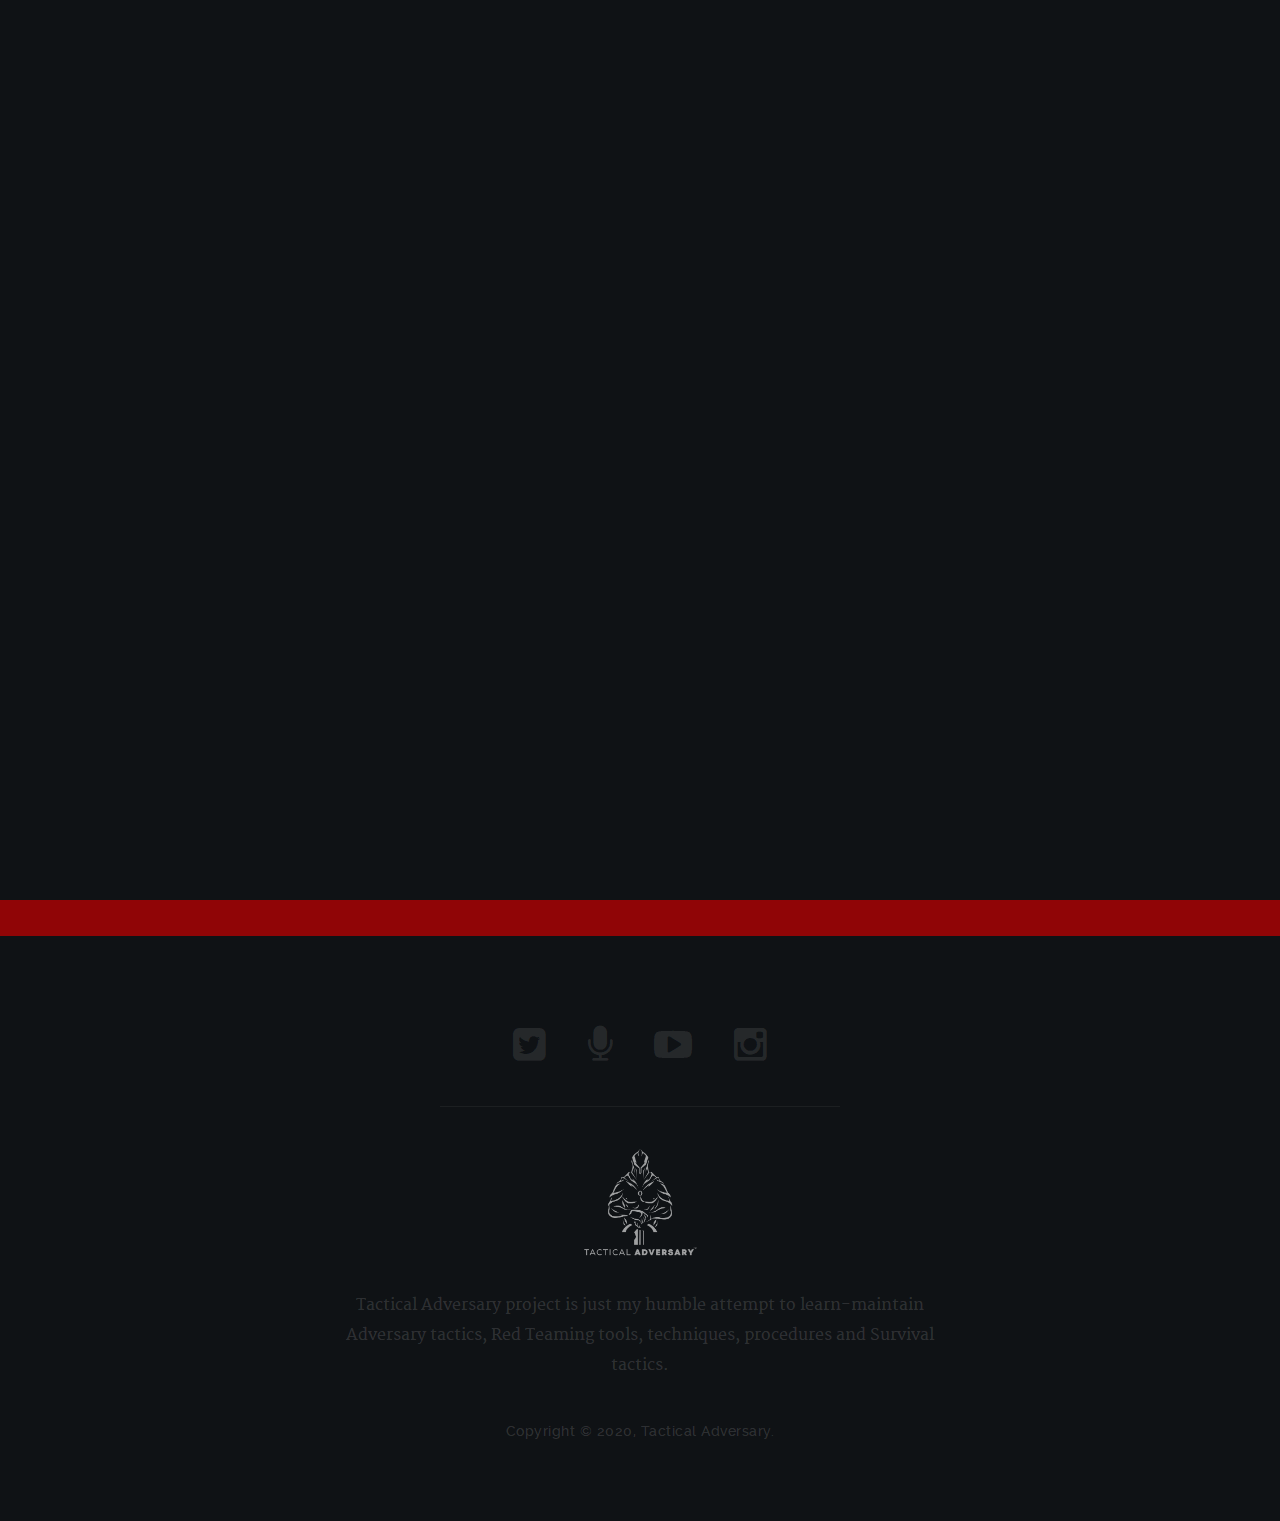
==== commit 84989110: "Add files via upload" ====
--- a/index.html
+++ b/index.html
@@ -13,7 +13,7 @@
 <meta property="og:title" content="Tactical Adversary - Adversarial attack simulation and red teaming tactics"/>
 <meta property="og:description" content="Tactical Adversary - Adversarial attack simulation and red teaming tactics"/>
 <meta property="og:type" content="Blogs, Podcast and Webcast"/>
-<meta property="og:image" itemprop="image" content="https://tacticaladversary.io/images/tactical_adversary.jpg"/>
+<meta property="og:image" itemprop="image" content="https://podcast.tacticaladversary.io/images/tactical-adversary.jpg"/>
    <!-- mobile specific metas
    ================================================== -->
 	<meta name="viewport" content="width=device-width, initial-scale=1, maximum-scale=1">
@@ -104,7 +104,7 @@
 
 				    <li>
 						   <div class="flex-caption">
-						   <img src="images/tactical-adversary-abx.png" alt=""/>
+						   <img src="images/tactical-adversary-podcast.png" alt=""/>
 								<h1 class="">Stories of real world Adversaries.
 								</h1>	
 									
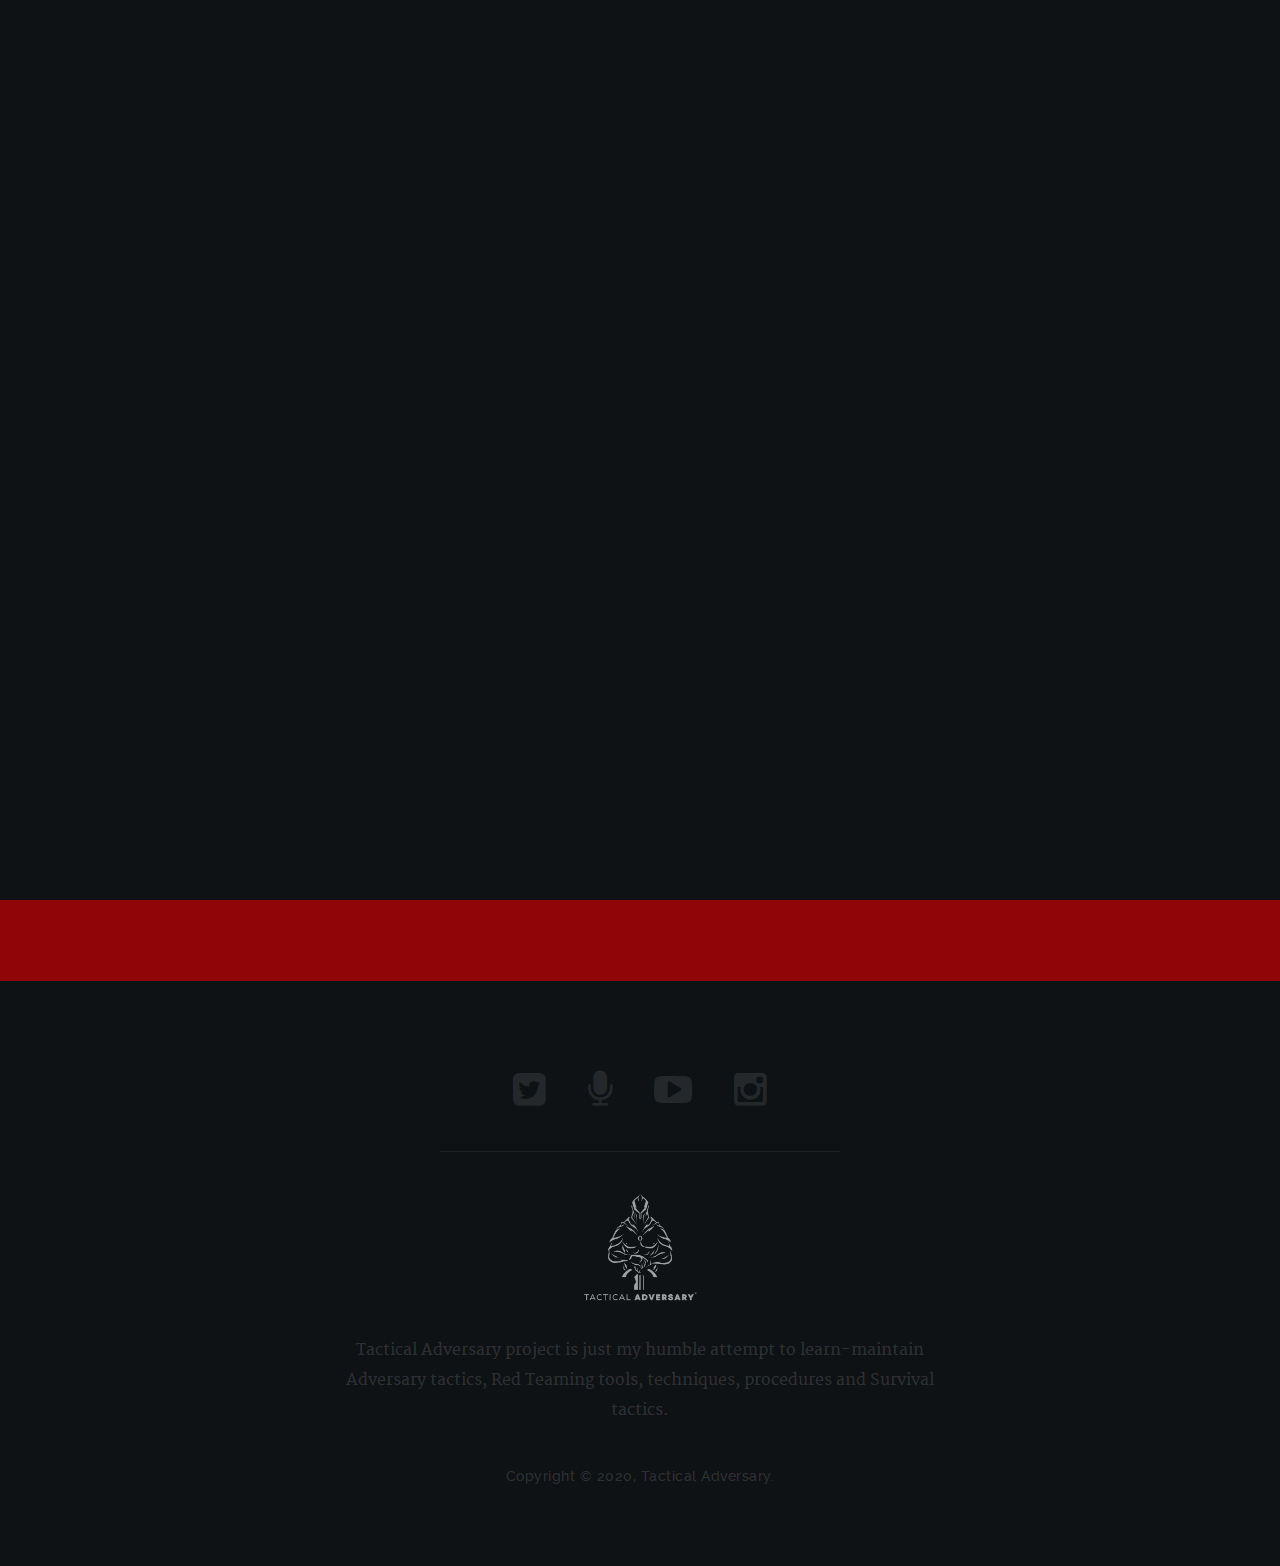
==== commit f9679d0d: "Update index.html" ====
--- a/index.html
+++ b/index.html
@@ -10,8 +10,8 @@
 	<title>Tactical Adversary Podcast - Stories of real world Adversaries</title>
 	<meta name="description" content="Tactical Adversary Podcast - Stories of real world Adversaries">  
 	<meta name="author" content="Tactical Adversary">
-<meta property="og:title" content="Tactical Adversary - Adversarial attack simulation and red teaming tactics"/>
-<meta property="og:description" content="Tactical Adversary - Adversarial attack simulation and red teaming tactics"/>
+<meta property="og:title" content="Tactical Adversary Podcast - Stories of real world Adversaries"/>
+<meta property="og:description" content="Tactical Adversary Podcast - Stories of real world Adversaries"/>
 <meta property="og:type" content="Blogs, Podcast and Webcast"/>
 <meta property="og:image" itemprop="image" content="https://podcast.tacticaladversary.io/images/tactical-adversary.jpg"/>
    <!-- mobile specific metas
@@ -65,7 +65,7 @@
 	         <ul id="nav" class="nav">
 	            <li class="current"><a href="https://podcast.tacticaladversary.io">Home.</a></li>
 			<li><a href="#">Episodes.</a></li>
-		         <li><a href="blog">About.</a></li>
+		         <li><a href="about-podcast">About.</a></li>
 	            <li><a href="https://tacticaladversary.io/" target="_blank">Tactical Adversary Home.</a></li>
 				
 	           
@@ -105,7 +105,7 @@
 				    <li>
 						   <div class="flex-caption">
 						   <img src="images/tactical-adversary-podcast.png" alt=""/>
-								<h1 class="">Stories of real world Adversaries.
+								<h1 class="">Stories of real world Adversaries - Coming Soon!
 								</h1>	
 									
 								<h3 class=""></h3>				   
@@ -138,7 +138,7 @@
             <ul class="slides">
                <li>
                   <p>
-“A Podcast on Stories of real world Adversaries! </br> Lets hear their experiences focused on offensive cyber security, red teaming and adversary tactics!”
+“A Podcast on Stories of real world Adversaries!" </br> Learn the stories, tactics, skills from the apex personnels; focused on offensive cyber security, adversary tactics, red teaming and survival tactics!
                   </p>
 
              	</li> <!-- end slide -->
